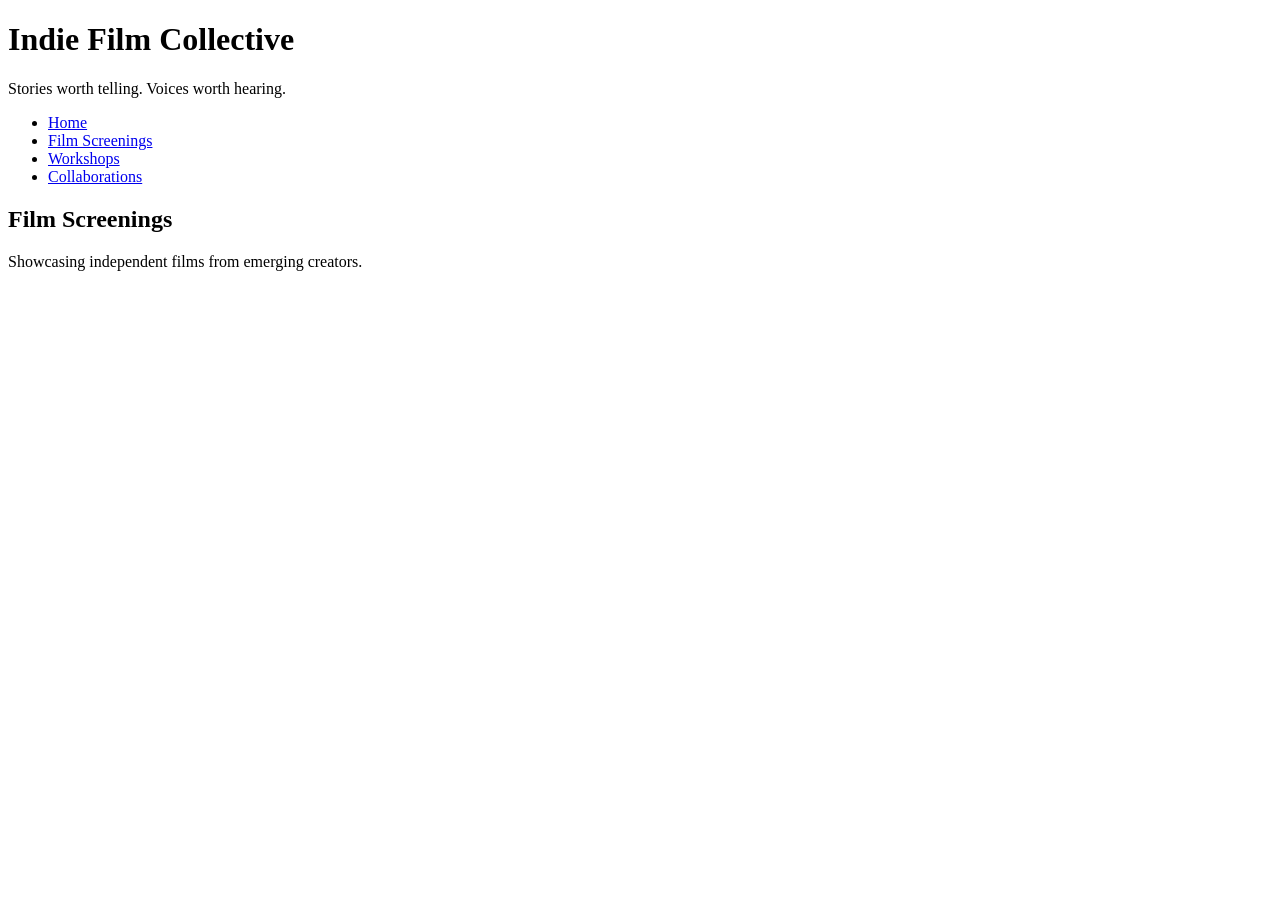
==== images/collaborations.html @ 9a1b22f9 "edit html" ====
<!DOCTYPE html>
<html lang="en">
<head>
    <meta charset="UTF-8">
    <meta name="viewport" content="width=device-width, initial-scale=1.0">
    <title>Indie Film Collective</title>
    <link rel="stylesheet" href="styles.css">
</head>

<body>
<!-- Copy and paste this header in each new page -->
<header>
    <h1>Indie Film Collective</h1>
    <p>Stories worth telling. Voices worth hearing.</p>
</header>
<!-- Update these hrefs to relative links to their new pages and copy and paste in each new page -->
<nav>
    <ul>
        <li><a href="index.html">Home</a></li>
        <li><a href="screenings.html">Film Screenings</a></li>
        <li><a href="workshops.html">Workshops</a></li>
        <li><a href="collaborations.html">Collaborations</a></li>
    </ul>
</nav>
<main>
    <!-- This section can be deleted from the homepage. It will not be copied to a new page -->
    <section>
        <h2>Film Screenings</h2>
        <p>Showcasing independent films from emerging creators.</p>
        <img src="images/screenings.jpg" width="500" alt="">
    </section>
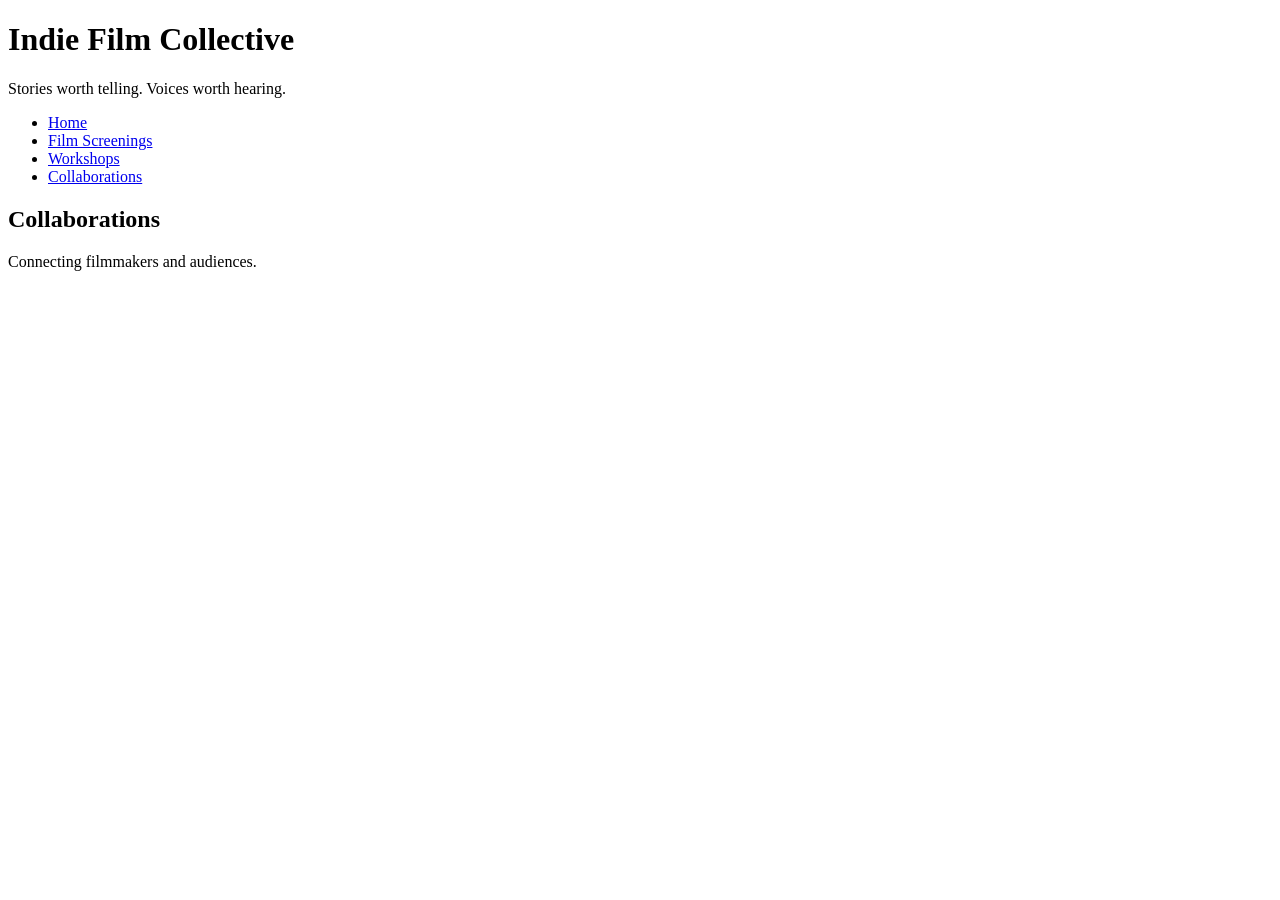
==== commit 3b069f1e: "update html" ====
--- a/images/collaborations.html
+++ b/images/collaborations.html
@@ -25,7 +25,7 @@
 <main>
     <!-- This section can be deleted from the homepage. It will not be copied to a new page -->
     <section>
-        <h2>Film Screenings</h2>
-        <p>Showcasing independent films from emerging creators.</p>
-        <img src="images/screenings.jpg" width="500" alt="">
+        <h2>Collaborations</h2>
+        <p>Connecting filmmakers and audiences.</p>
+        <img src="images/collaborations.jpg" width="500" alt="">
     </section>
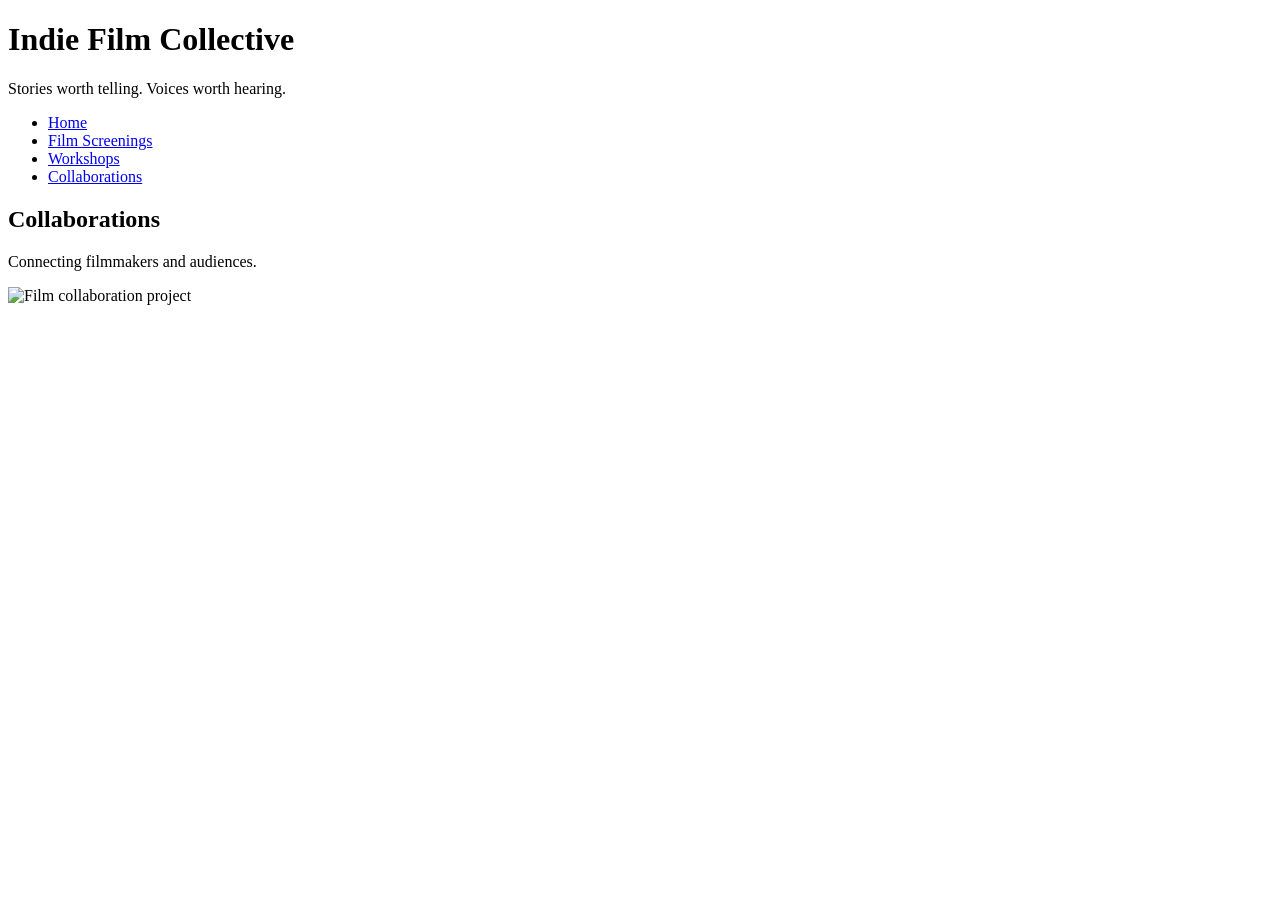
==== commit e465be23: "edit html" ====
--- a/images/collaborations.html
+++ b/images/collaborations.html
@@ -6,26 +6,25 @@
     <title>Indie Film Collective</title>
     <link rel="stylesheet" href="styles.css">
 </head>
-
 <body>
-<!-- Copy and paste this header in each new page -->
-<header>
-    <h1>Indie Film Collective</h1>
-    <p>Stories worth telling. Voices worth hearing.</p>
-</header>
-<!-- Update these hrefs to relative links to their new pages and copy and paste in each new page -->
-<nav>
-    <ul>
-        <li><a href="index.html">Home</a></li>
-        <li><a href="screenings.html">Film Screenings</a></li>
-        <li><a href="workshops.html">Workshops</a></li>
-        <li><a href="collaborations.html">Collaborations</a></li>
-    </ul>
-</nav>
-<main>
-    <!-- This section can be deleted from the homepage. It will not be copied to a new page -->
-    <section>
-        <h2>Collaborations</h2>
-        <p>Connecting filmmakers and audiences.</p>
-        <img src="images/collaborations.jpg" width="500" alt="">
-    </section>+    <header>
+        <h1>Indie Film Collective</h1>
+        <p>Stories worth telling. Voices worth hearing.</p>
+    </header>
+    <nav>
+        <ul>
+            <li><a href="index.html">Home</a></li>
+            <li><a href="screenings.html">Film Screenings</a></li>
+            <li><a href="workshops.html">Workshops</a></li>
+            <li><a href="collaborations.html">Collaborations</a></li>
+        </ul>
+    </nav>
+    <main>
+        <section>
+            <h2>Collaborations</h2>
+            <p>Connecting filmmakers and audiences.</p>
+            <img src="images/collaborations.jpg" width="500" alt="Film collaboration project">
+        </section>
+    </main>
+</body>
+</html>
